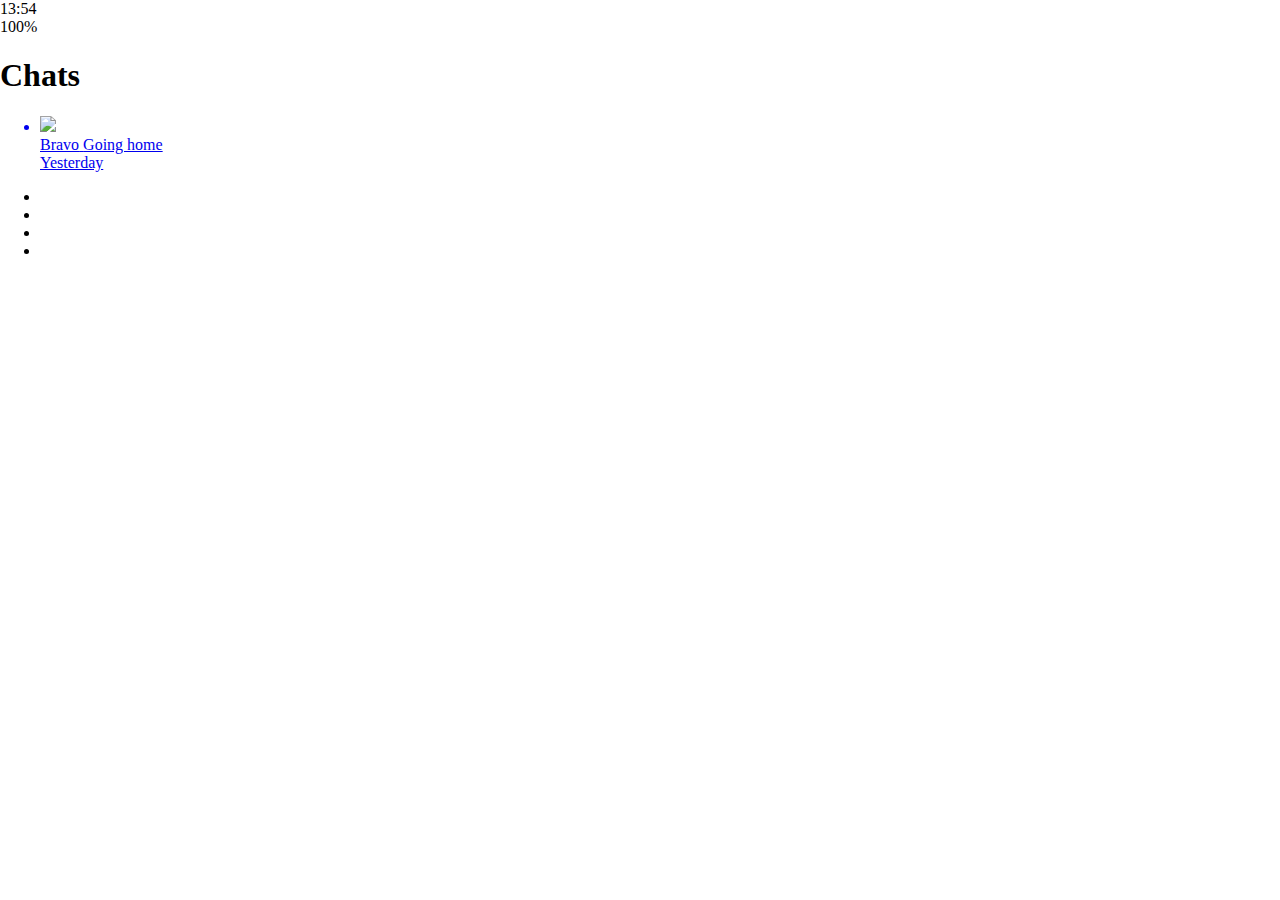
==== index.html @ d7a87f30 "html files completed (v1)" ====
<!DOCTYPE html>
<html lang="en">
  <head>
    <meta charset="UTF-8" />
    <meta name="viewport" content="width=device-width, initial-scale=1.0" />
    <meta http-equiv="X-UA-Compatible" content="ie=edge" />
    <title>Chats|Cocoa</title>
    <link href="./styles.css" rel="stylesheet" />
    <style>
      body,
      html {
        height: 100%;
        margin: 0;
        padding: 0;
      }
    </style>
    <script
      src="https://kit.fontawesome.com/2d26018d36.js"
      crossorigin="anonymous"
    ></script>
  </head>
  <body>
    <div class="status-bar">
      <div class="status-bar__column">
        <span class="status-bar__clock">13:54</span>
      </div>
      <div class="status-bar__column">
        <i class="fas fa-clock"></i>
        <i class="fas fa-volume-mute"></i>
        <i class="fas fa-wifi"></i>
        <span class="status-bar__battery-level">100%</span>
        <i class="fas fa-battery-full"></i>
      </div>
    </div>
    <header class="header">
      <div class="header__header-column">
        <h1 class="header__title">Chats</h1>
      </div>
      <div class="header__header-column">
        <span class="header__icon">
          <i class="fas fa-search"></i>
        </span>
        <span class="header__icon">
          <i class="far fa-comment"></i>
        </span>
        <span class="header__icon">
          <i class="fas fa-cog"></i>
        </span>
      </div>
    </header>
    <main class="chats">
      <a href="chat.html">
        <ul class="chats__list">
          <li class="chats__list-item chat">
            <div class="chat__column">
              <img class="chat__avartar g-avatar" src="images/avatar.png" />
              <div class="chat__content">
                <span class="chat__username">Bravo</span>
                <span class="chat__preview">Going home</span>
              </div>
            </div>
            <div class="chat__column">
              <span class="chat__timestamp">Yesterday</span>
            </div>
          </li>
        </ul>
      </a>
    </main>
    <nav class="nav">
      <ul class="nav__list">
        <li class="nav__list-item">
          <a href="friends.html" class="nav__list-link">
            <i class="far fa-user"></i>
          </a>
        </li>
        <li class="nav__list-item">
          <a href="index.html" class="nav__list-link">
            <i class="fas fa-comment"></i>
          </a>
        </li>
        <li class="nav__list-item">
          <a href="find.html" class="nav__list-link">
            <i class="fas fa-search"></i>
          </a>
        </li>
        <li class="nav__list-item">
          <a href="more.html" class="nav__list-link">
            <i class="fas fa-ellipsis-h"></i>
          </a>
        </li>
      </ul>
    </nav>
  </body>
</html>
---- styles.css ----

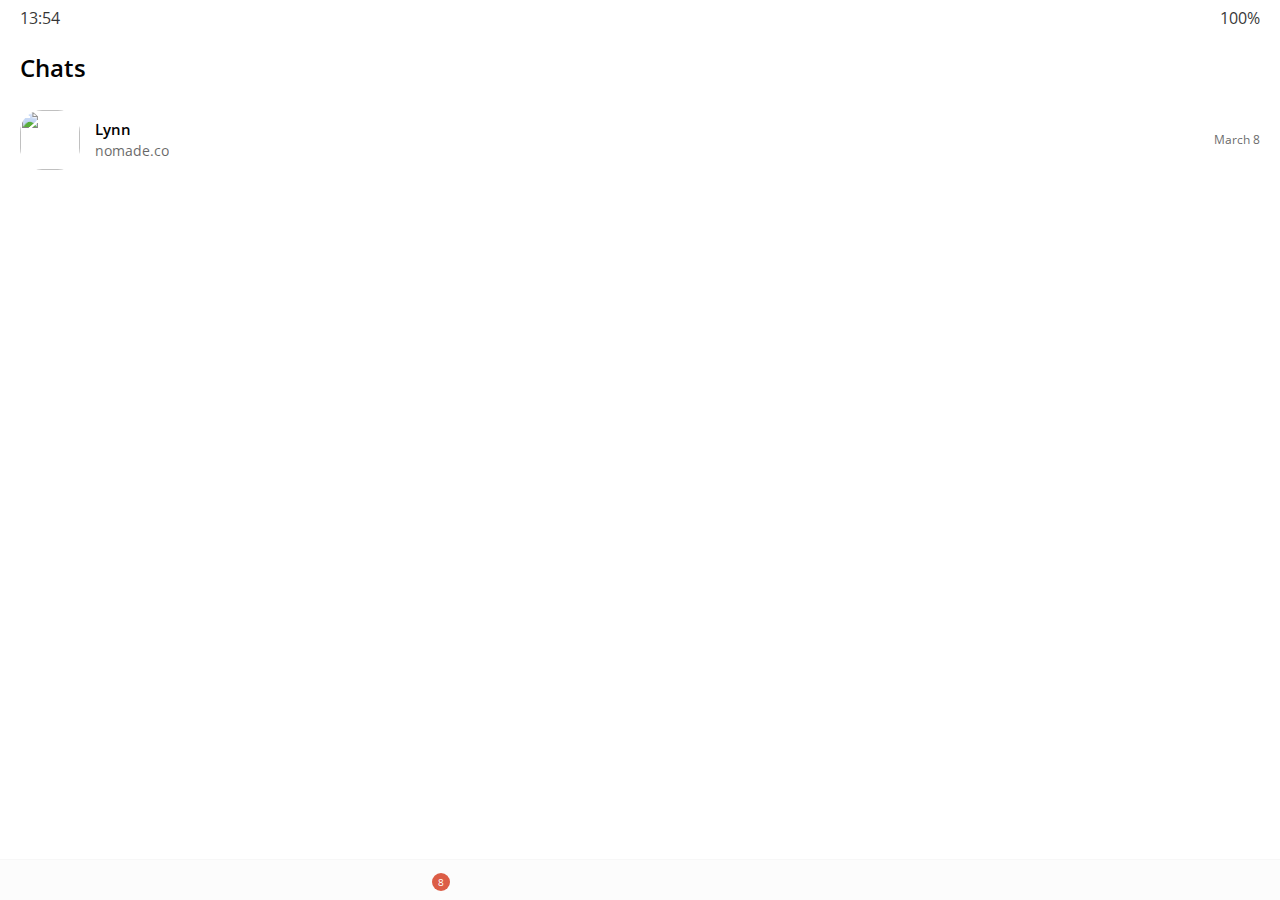
==== commit e2f1c010: "css-statusbar, header, NavigationBar, Friend component, Friends screen" ====
--- a/index.html
+++ b/index.html
@@ -5,15 +5,15 @@
     <meta name="viewport" content="width=device-width, initial-scale=1.0" />
     <meta http-equiv="X-UA-Compatible" content="ie=edge" />
     <title>Chats|Cocoa</title>
-    <link href="./styles.css" rel="stylesheet" />
-    <style>
+    <link href="css/styles.css" rel="stylesheet" />
+    <!-- <style>
       body,
       html {
         height: 100%;
         margin: 0;
         padding: 0;
       }
-    </style>
+    </style> -->
     <script
       src="https://kit.fontawesome.com/2d26018d36.js"
       crossorigin="anonymous"
@@ -51,18 +51,24 @@
     <main class="chats">
       <a href="chat.html">
         <ul class="chats__list">
-          <li class="chats__list-item chat">
-            <div class="chat__column">
-              <img class="chat__avartar g-avatar" src="images/avatar.png" />
-              <div class="chat__content">
-                <span class="chat__username">Bravo</span>
-                <span class="chat__preview">Going home</span>
-              </div>
+        <li class="chats__chat friend friend--lg">
+          <div class="friend__column">
+            <img src="images/avatar.png" class="m-avatar friend__avatar" />
+            <div class="friend__content">
+              <span class="friend__name">
+                Lynn
+              </span>
+              <span class="friend__bottom-text">
+                nomade.co
+              </span>
             </div>
-            <div class="chat__column">
-              <span class="chat__timestamp">Yesterday</span>
+          </div>
+          <div class="friend__column">
+              <span class="chat__timestamp"> March 8</span>
+
             </div>
-          </li>
+          </div>
+        </li>
         </ul>
       </a>
     </main>
@@ -75,6 +81,7 @@
         </li>
         <li class="nav__list-item">
           <a href="index.html" class="nav__list-link">
+          <div class="nav__badge">8</div>
             <i class="fas fa-comment"></i>
           </a>
         </li>
--- a/css/styles.css
+++ b/css/styles.css
@@ -0,0 +1,24 @@
+@import url("https://fonts.googleapis.com/css?family=Open+Sans:400,600");
+@import "reset.css";
+@import "status-bar.css";
+@import "header.css";
+@import "nav-bar.css";
+@import "friend.css";
+@import "friends.css";
+
+* {
+  box-sizing: border-box;
+}
+
+body {
+  background-color: white;
+  padding: 10px 20px;
+  color: #020202;
+  font-family: "Open Sans", -apple-system, BlinkMacSystemFont, "Segoe UI",
+    Roboto, Oxygen, Ubuntu, Cantarell, "Open Sans", "Helvetica Neue", sans-serif;
+}
+
+a {
+  color: inherit;
+  text-decoration: none;
+}
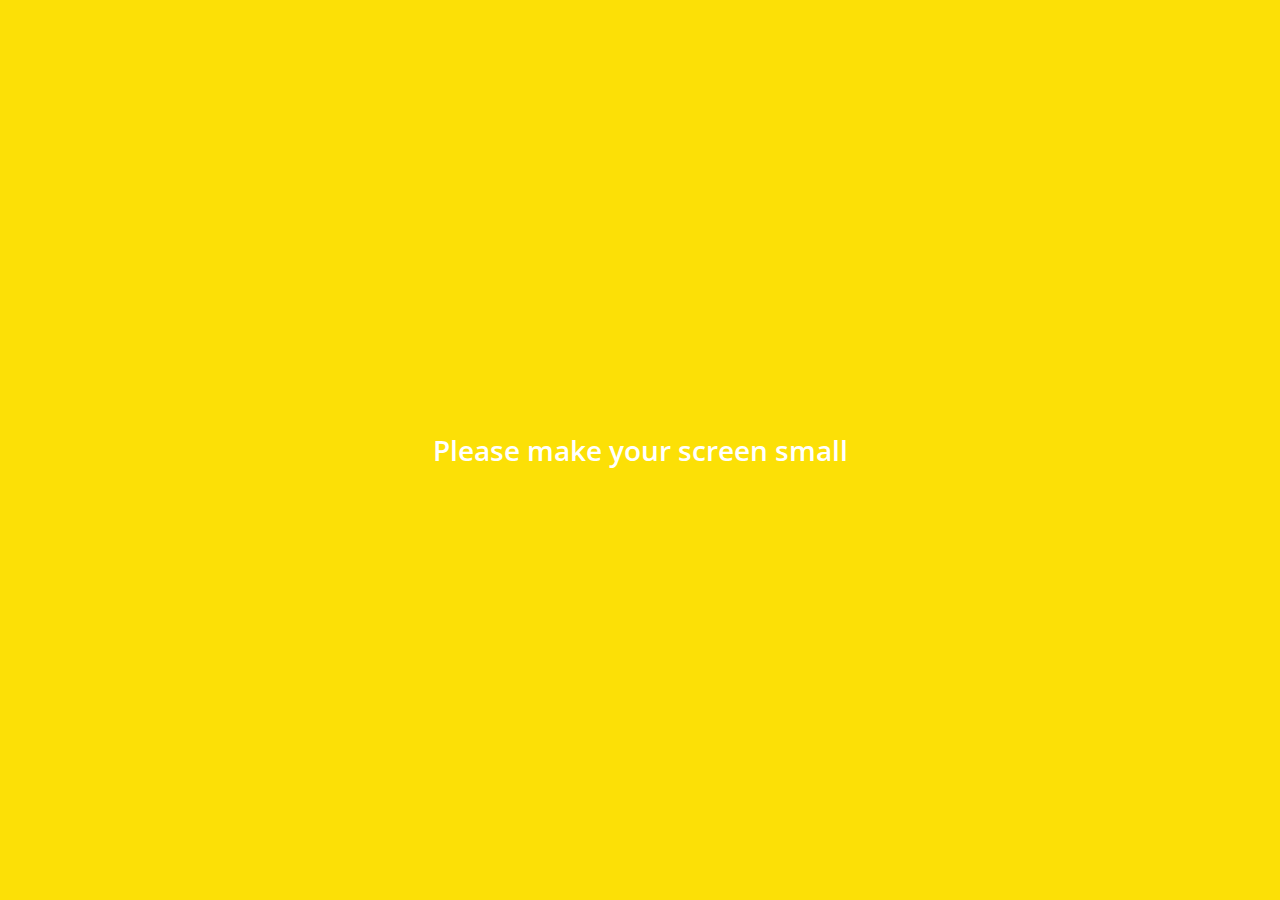
==== commit bab0bd56: "Media Query for mobile size (index.html)" ====
--- a/index.html
+++ b/index.html
@@ -97,5 +97,8 @@
         </li>
       </ul>
     </nav>
+    <div class="bigScreen">
+    <span class="bigScreen__text">Please make your screen small</span>
+    </div>
   </body>
 </html>
--- a/css/styles.css
+++ b/css/styles.css
@@ -1,10 +1,15 @@
-@import url("https://fonts.googleapis.com/css?family=Open+Sans:400,600");
+@import url("https://fonts.googleapis.com/css?family=Open+Sans:300,400,600");
 @import "reset.css";
 @import "status-bar.css";
 @import "header.css";
 @import "nav-bar.css";
 @import "friend.css";
 @import "friends.css";
+@import "find.css";
+@import "more.css";
+@import "settings.css";
+@import "chat.css";
+@import "mobile.css";
 
 * {
   box-sizing: border-box;
@@ -22,3 +27,44 @@
   color: inherit;
   text-decoration: none;
 }
+
+@keyframes spin {
+  from {
+    transform: none;
+  }
+  to {
+    transform: rotateY(1turn);
+  }
+}
+
+.message-avatar {
+  animation: spin 1s ease-out infinite;
+}
+
+@keyframes FadeIn {
+  from {
+    transform: translateY(30px);
+  }
+  to {
+    transform: none;
+  }
+}
+
+main {
+  animation: FadeIn 0.5s ease-out forwards;
+}
+
+@keyframes showNavBar {
+  from {
+    transform: translateY(80px);
+  }
+  to {
+    transform: none;
+  }
+}
+
+.nav {
+  transform: translateY(80px);
+  animation: showNavBar 0.5s ease-out forwards;
+  animation-delay: 1s;
+}
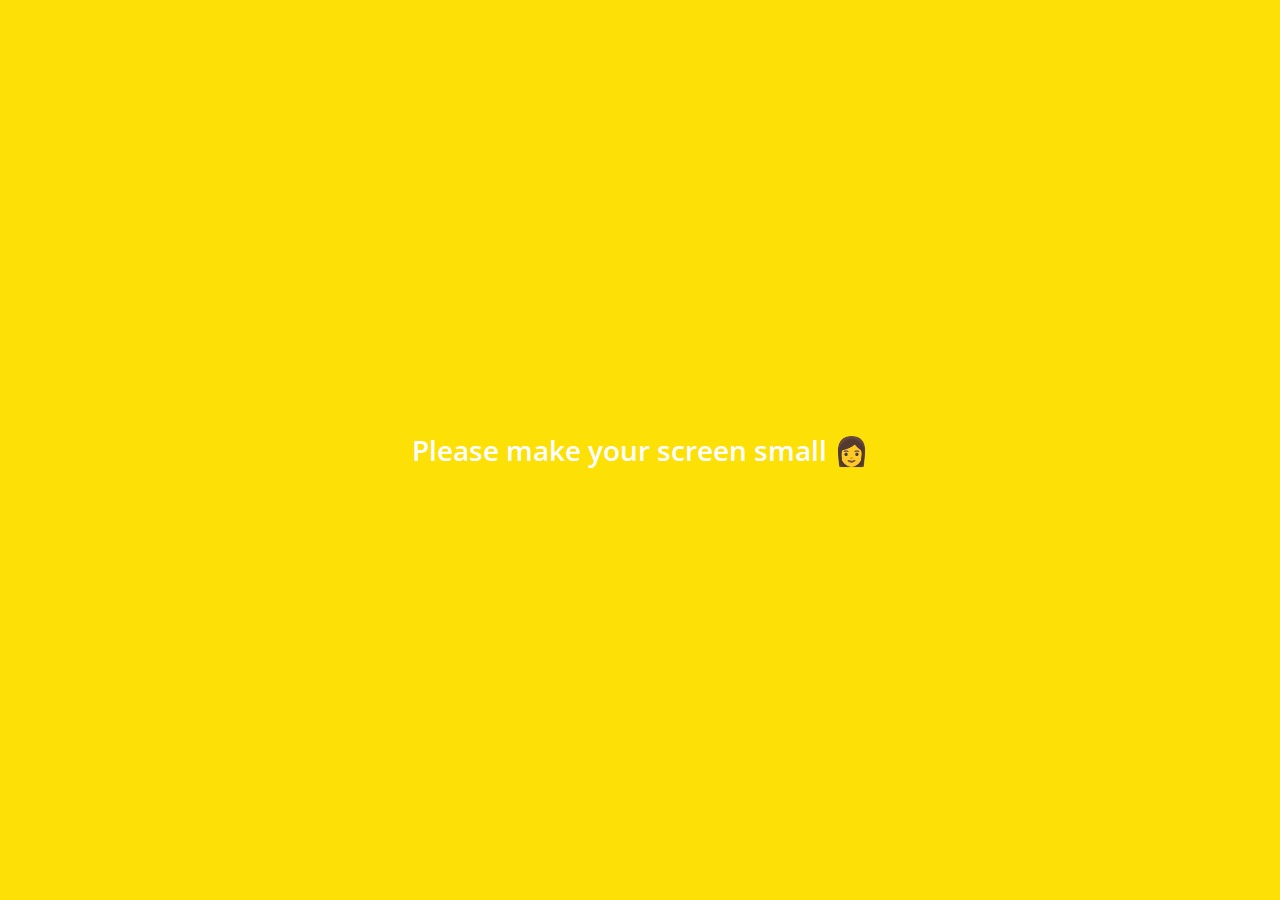
==== commit 799103f0: "emoji added (index.html)" ====
--- a/index.html
+++ b/index.html
@@ -98,7 +98,7 @@
       </ul>
     </nav>
     <div class="bigScreen">
-    <span class="bigScreen__text">Please make your screen small</span>
+    <span class="bigScreen__text">Please make your screen small 👩</span>
     </div>
   </body>
 </html>
